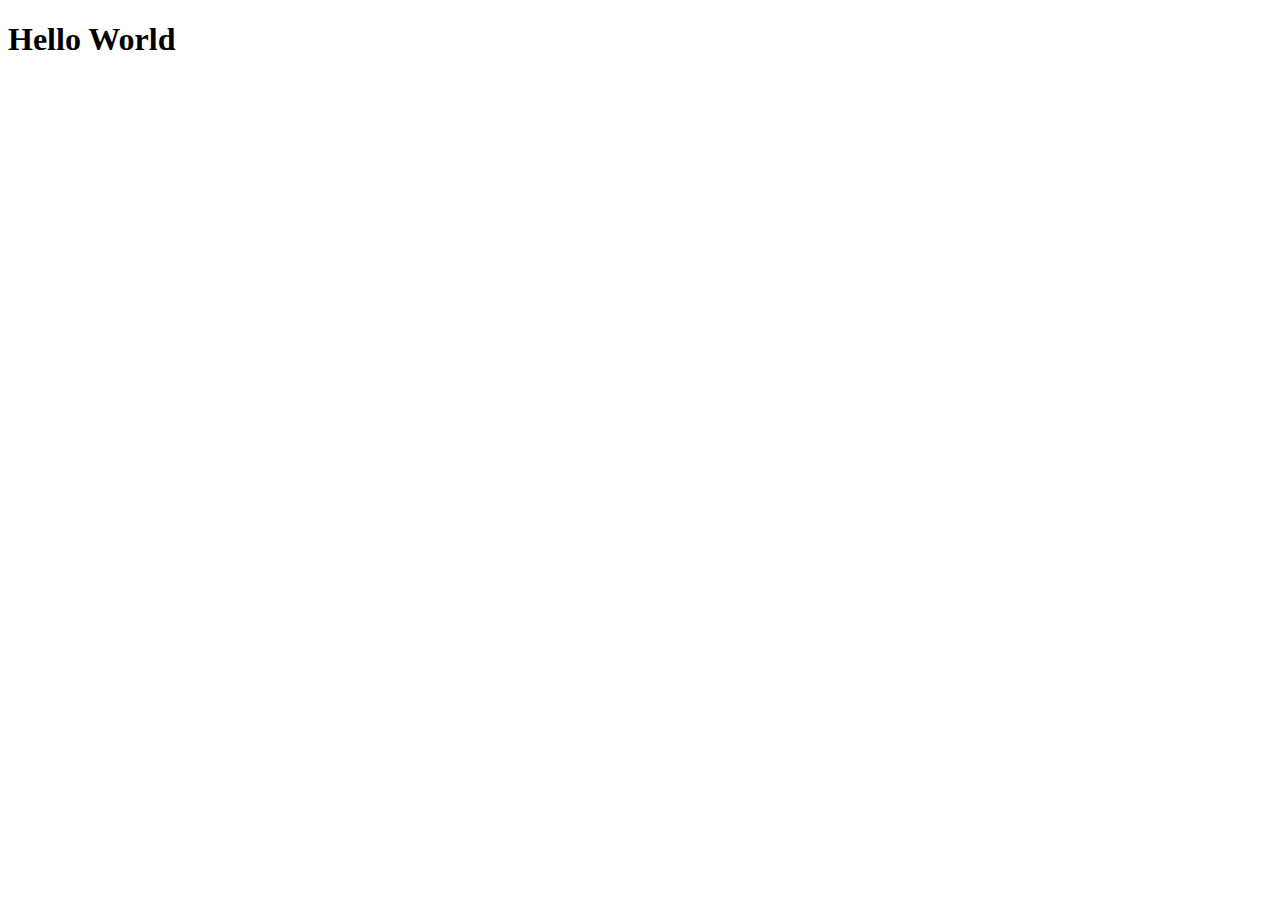
==== index.html @ 3bc19b9e "Added index.html" ====
<!DOCTYPE html>
<html>
<head>
    <meta charset="utf-8" />
    <meta http-equiv="X-UA-Compatible" content="IE=edge">
    <title>My Page</title>
    <meta name="viewport" content="width=device-width, initial-scale=1">
    <link rel="stylesheet" type="text/css" media="screen" href="main.css" />
    <script src="main.js"></script>
</head>
<body>
    <h1>Hello World</h1>
</body>
</html>
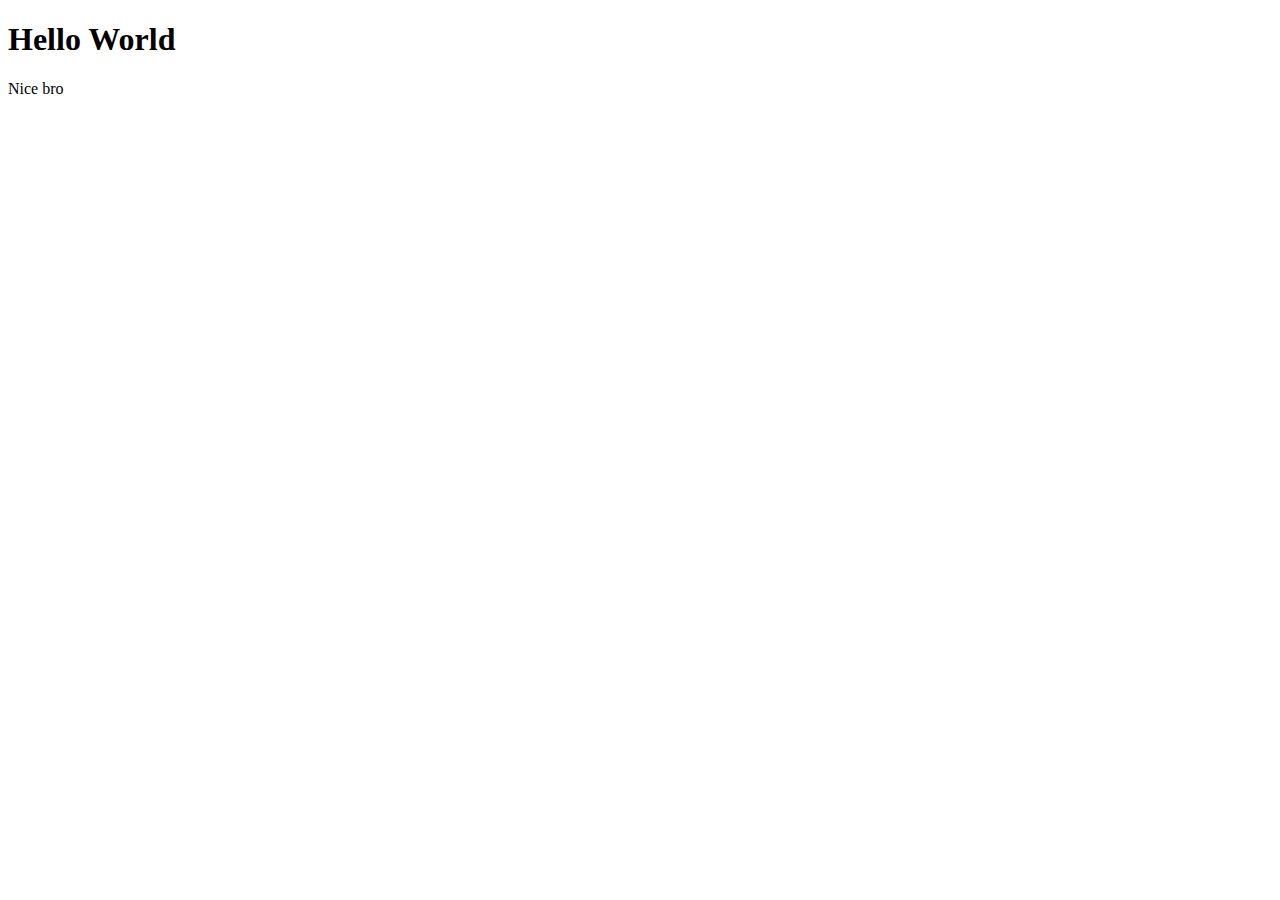
==== commit b2371bf1: "Update index.html" ====
--- a/index.html
+++ b/index.html
@@ -10,5 +10,6 @@
 </head>
 <body>
     <h1>Hello World</h1>
+    <p>Nice bro</p>
 </body>
-</html>+</html>
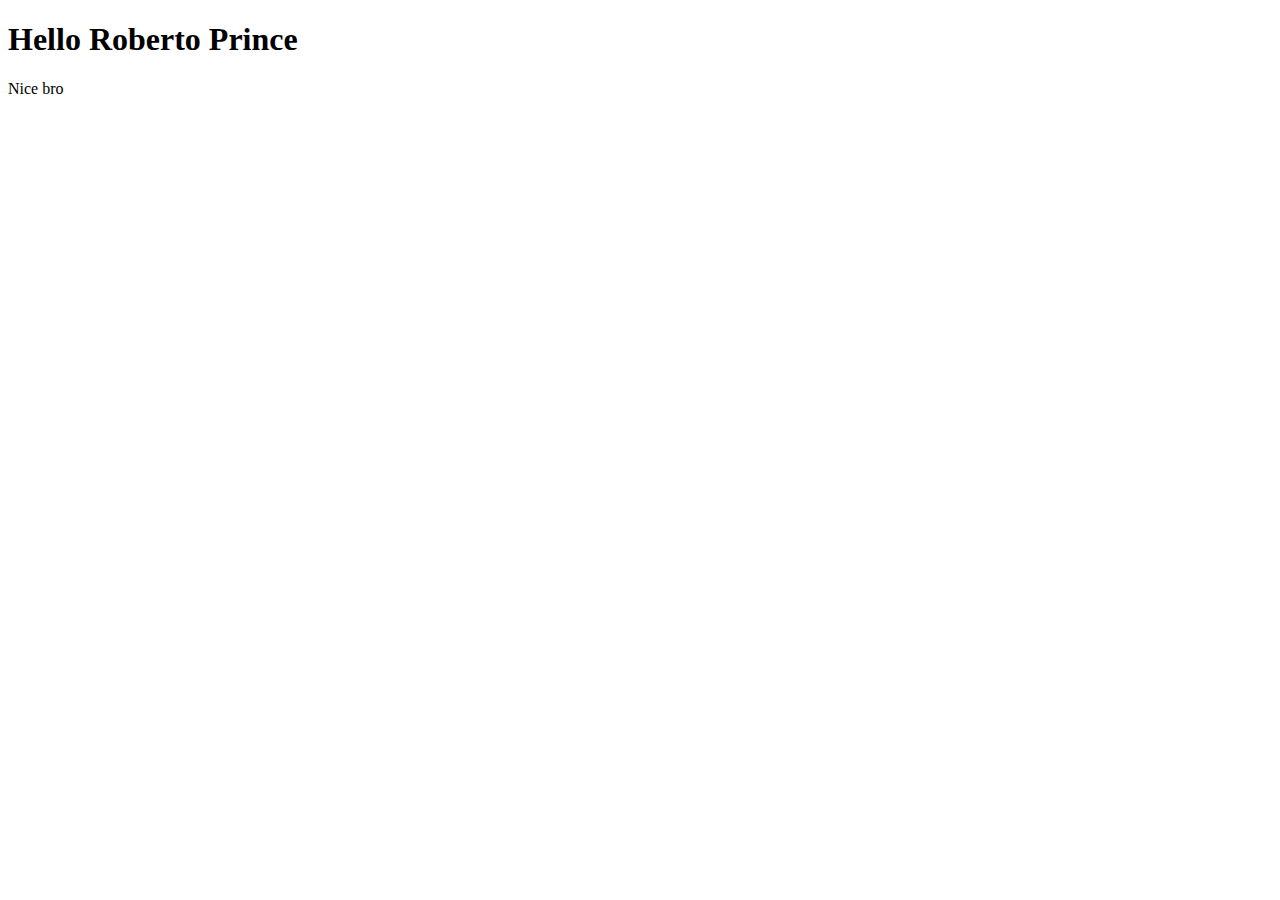
==== commit 0325fbd5: "more changes" ====
--- a/index.html
+++ b/index.html
@@ -9,7 +9,7 @@
     <script src="main.js"></script>
 </head>
 <body>
-    <h1>Hello World</h1>
+    <h1>Hello Roberto Prince</h1>
     <p>Nice bro</p>
 </body>
 </html>
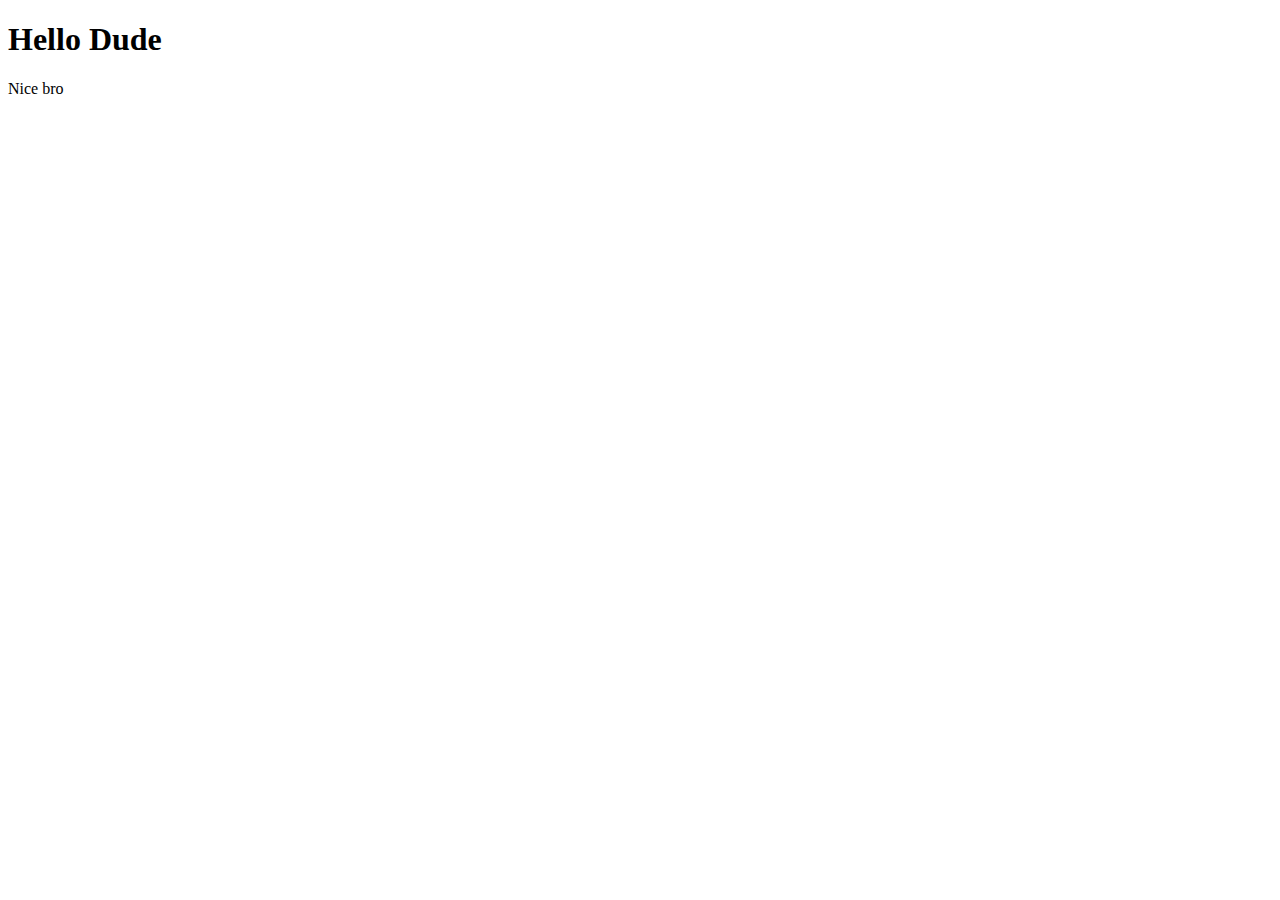
==== commit 4cf771f0: "more changes" ====
--- a/index.html
+++ b/index.html
@@ -9,7 +9,7 @@
     <script src="main.js"></script>
 </head>
 <body>
-    <h1>Hello Roberto Prince</h1>
+    <h1>Hello Dude</h1>
     <p>Nice bro</p>
 </body>
 </html>
